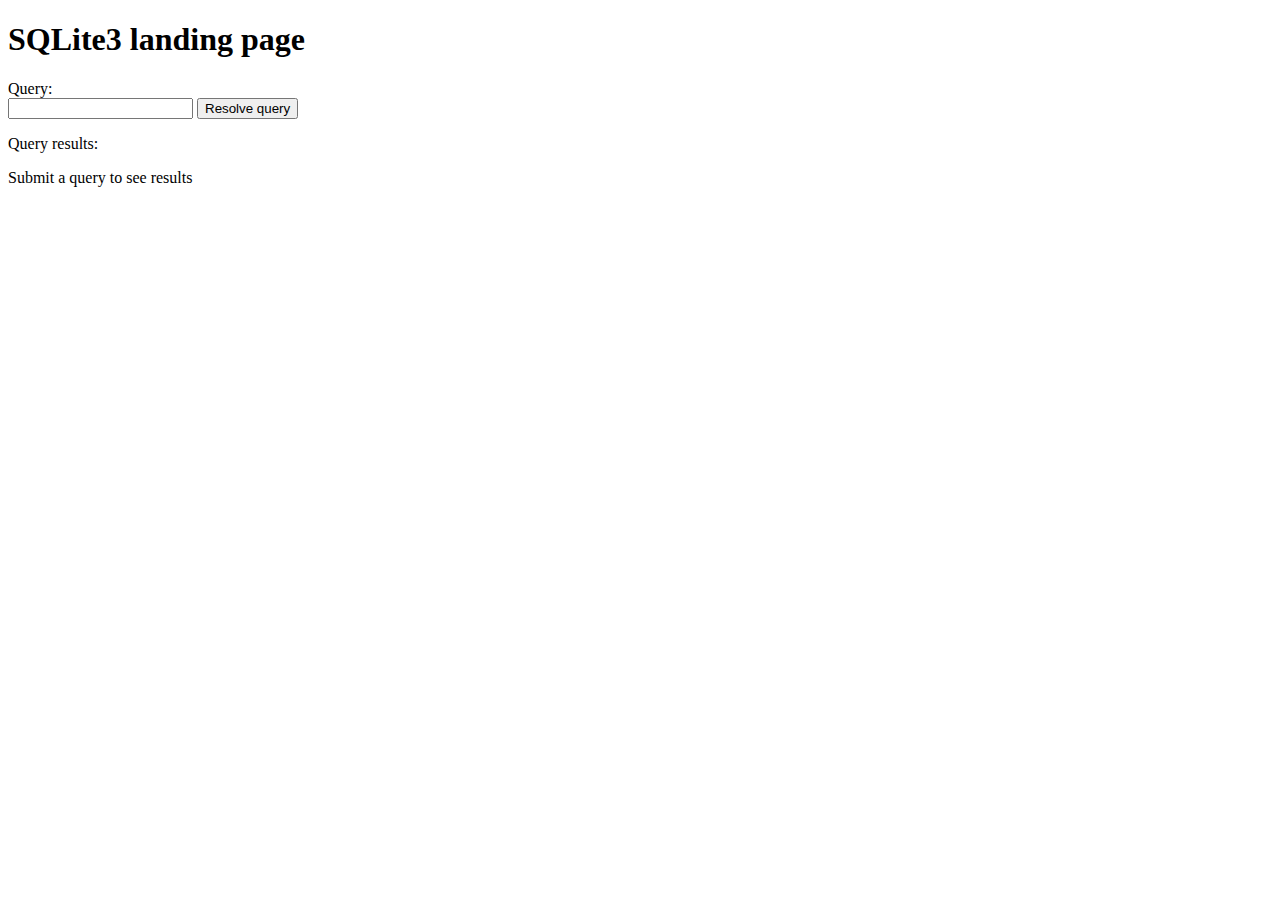
==== sqli/index.html @ adc0ef40 "Renamed sqli directory" ====
<!DOCTYPE html>
<html>
<head>
<title>SQL injection demo</title>
<script src="https://ajax.googleapis.com/ajax/libs/jquery/3.2.1/jquery.min.js"></script>
<script src="static/js/script.js"></script>
</head>
<body>
<h1>SQLite3 landing page</h1>
<form action="#">
    Query:<br>
    <input type="text" name="query" id="query">
    <input type="button" id="serveQuery" value="Resolve query">
</form>

<p>Query results:</p>
<p id="results">Submit a query to see results</p>

</body>
</html>
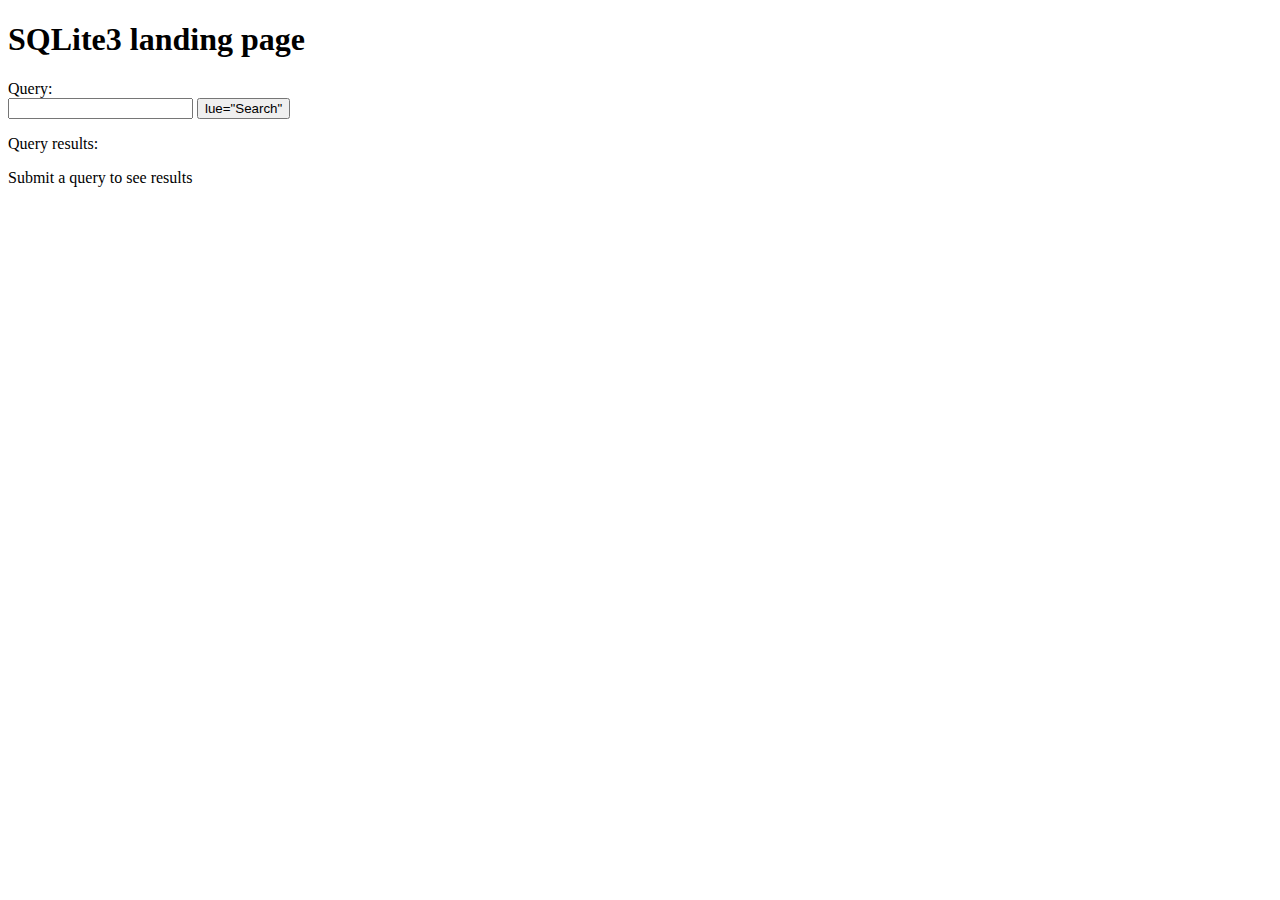
==== commit 55231765: "Cleaned up sqli dir" ====
--- a/sqli/index.html
+++ b/sqli/index.html
@@ -1,20 +1,32 @@
 <!DOCTYPE html>
 <html>
-<head>
-<title>SQL injection demo</title>
-<script src="https://ajax.googleapis.com/ajax/libs/jquery/3.2.1/jquery.min.js"></script>
-<script src="static/js/script.js"></script>
-</head>
-<body>
-<h1>SQLite3 landing page</h1>
-<form action="#">
+  <head>
+    <title>SQL injection demo</title>
+    <script src="https://ajax.googleapis.com/ajax/libs/jquery/3.2.1/jquery.min.js"></script>
+    <script type="text/javascript">
+      $(document).ready(function(){
+
+        $("#serveQuery").click(function(evnt){
+          $.ajax({
+            type: "GET",
+            url: "/database",
+            data: {"selectTerm": $("#query").val()}
+          })
+          .done(function(data) {
+            console.log(data);
+            $("#result").text(data);
+          });
+        evnt.preventDefualt();
+        });
+      });
+    </script>
+  </head>
+  <body>
+    <h1>SQLite3 landing page</h1>
     Query:<br>
     <input type="text" name="query" id="query">
-    <input type="button" id="serveQuery" value="Resolve query">
-</form>
-
-<p>Query results:</p>
-<p id="results">Submit a query to see results</p>
-
-</body>
+    <button id="serveQuery">lue="Search"</button>
+    <p>Query results:</p>
+    <p id="result">Submit a query to see results</p>
+  </body>
 </html>
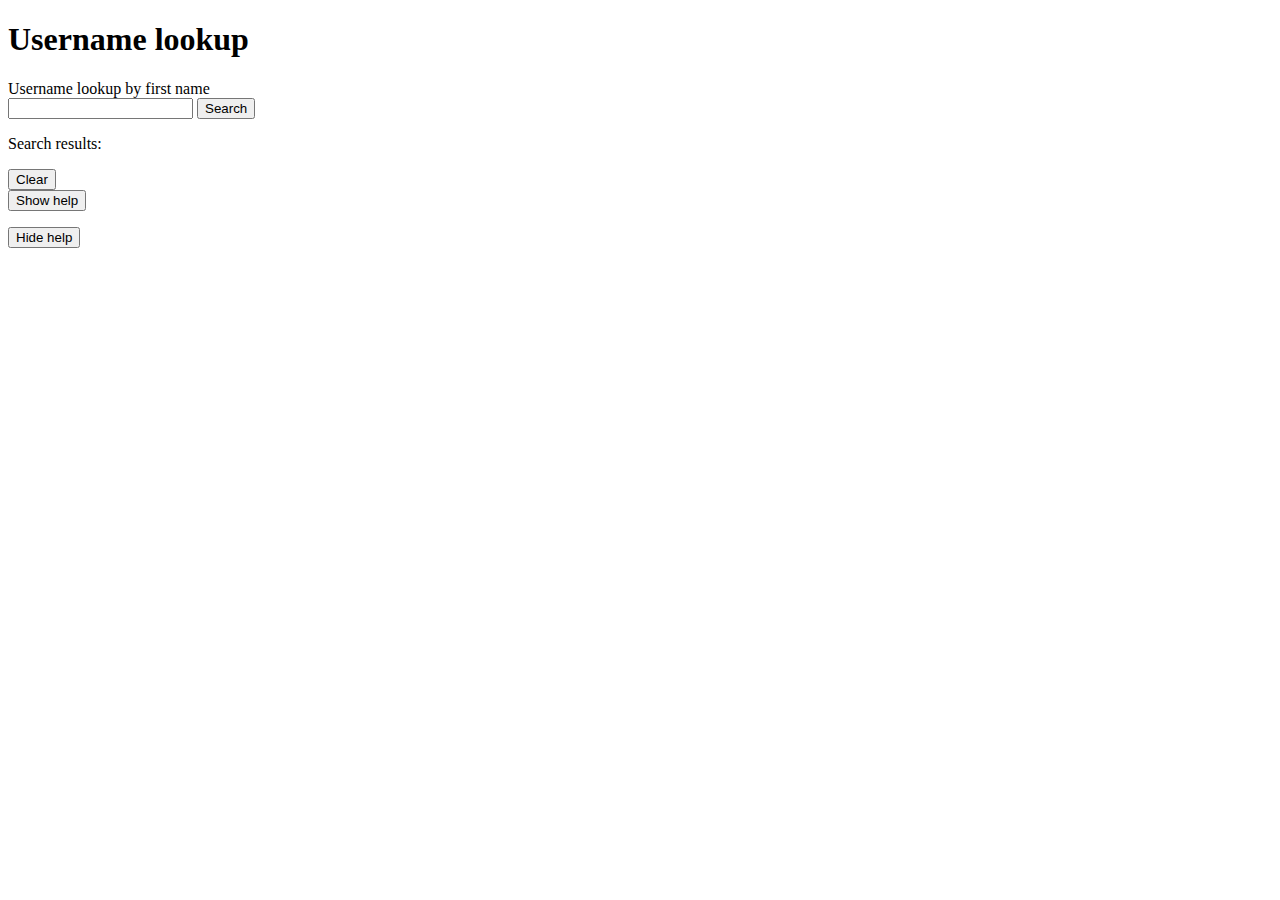
==== commit 66733744: "Added basic css, got injection working" ====
--- a/sqli/index.html
+++ b/sqli/index.html
@@ -2,11 +2,12 @@
 <html>
   <head>
     <title>SQL injection demo</title>
+    <link href="/static/css/style.css" rel="stylesheet">
     <script src="https://ajax.googleapis.com/ajax/libs/jquery/3.2.1/jquery.min.js"></script>
     <script type="text/javascript">
       $(document).ready(function(){
 
-        $("#serveQuery").click(function(evnt){
+        $("#search").click(function(evnt){
           $.ajax({
             type: "GET",
             url: "/database",
@@ -16,17 +17,48 @@
             console.log(data);
             $("#result").text(data);
           });
-        evnt.preventDefualt();
+          $("#results_container").show();
+          evnt.preventDefualt();
         });
+
+        $("#clear_results").click(function(evnt){
+          $("#results_container").hide();
+          evnt.preventDefualt();
+        });
+
+        $("#show_help_button").click(function(evnt){
+          $("#help_contents").show();
+          evnt.preventDefualt();
+        });
+        
+        $("#hide_help_button").click(function(evnt){
+          $("#help_contents").hide();
+          evnt.preventDefualt();
+        });
+
       });
     </script>
   </head>
   <body>
-    <h1>SQLite3 landing page</h1>
-    Query:<br>
-    <input type="text" name="query" id="query">
-    <button id="serveQuery">lue="Search"</button>
-    <p>Query results:</p>
-    <p id="result">Submit a query to see results</p>
+    <h1>Username lookup</h1>
+    <div id="container">
+      <div id="left">
+        Username lookup by first name<br>
+        <input type="text" name="query" id="query">
+        <button id="search">Search</button>
+        <div id="results_container">
+          <p>Search results:</p>
+          <p id="result"></p>
+          <button id="clear_results">Clear</button>
+        </div>
+      </div>
+      <div id="right">
+        <button id="show_help_button">Show help</button>
+        <div id="help_contents">
+          <p></p>
+          <button id="hide_help_button">Hide help</button>
+        </div>
+      </div>
+    </div>
   </body>
 </html>
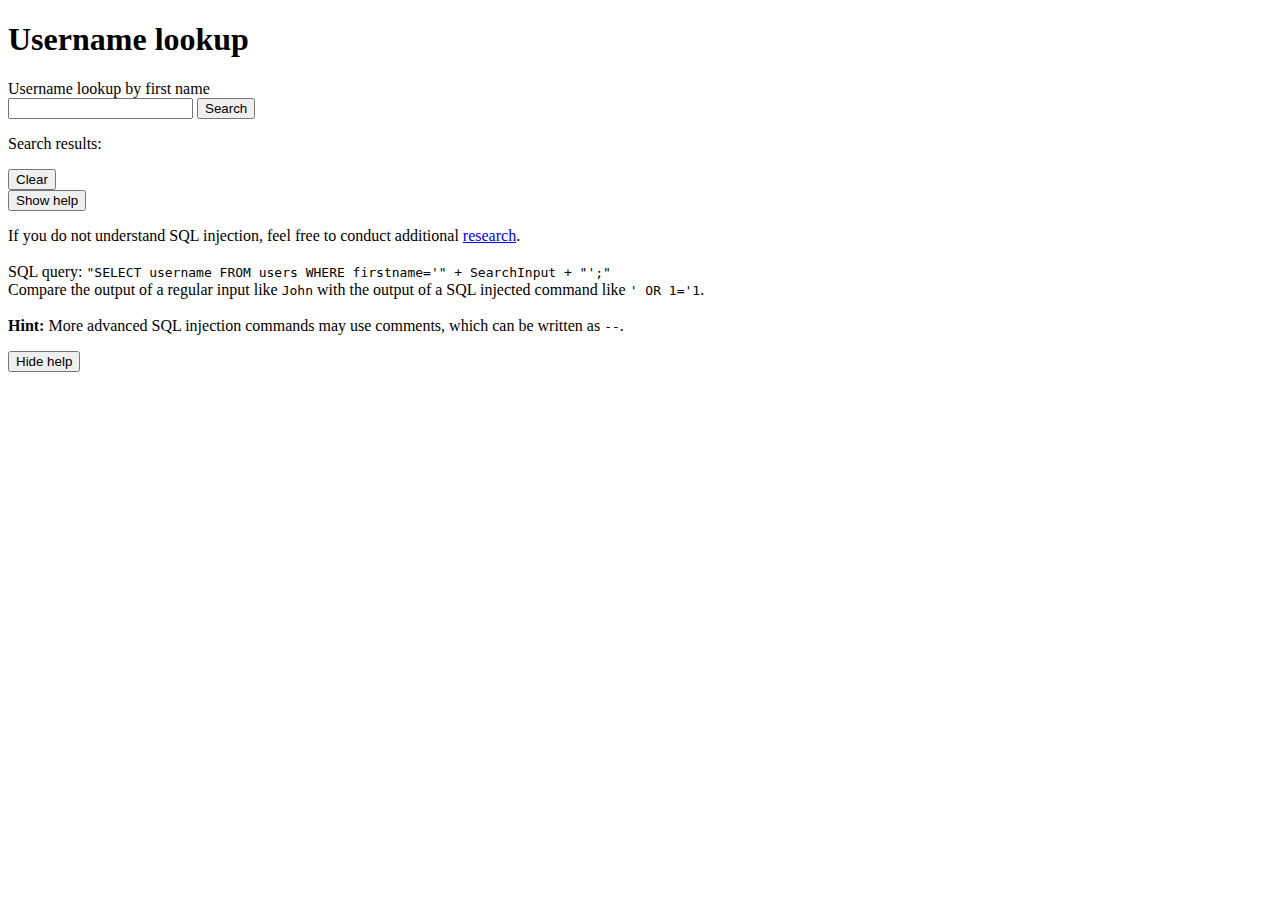
==== commit 510a2ede: "Prettied-up the website, and added help content" ====
--- a/sqli/index.html
+++ b/sqli/index.html
@@ -14,8 +14,7 @@
             data: {"selectTerm": $("#query").val()}
           })
           .done(function(data) {
-            console.log(data);
-            $("#result").text(data);
+            $("#result").html(data);
           });
           $("#results_container").show();
           evnt.preventDefualt();
@@ -55,7 +54,15 @@
       <div id="right">
         <button id="show_help_button">Show help</button>
         <div id="help_contents">
-          <p></p>
+          <p id="help_text">
+            If you do not understand SQL injection, feel free to conduct additional
+            <a href="https://en.wikipedia.org/wiki/SQL_injection">research</a>.<br><br>
+            SQL query: <code>"SELECT username FROM users WHERE firstname='" + SearchInput + "';"</code><br>
+            Compare the output of a regular input like <code>John</code> with the output of a
+            SQL injected command like <code>' OR 1='1</code>.<br><br>
+            <span style="font-weight: bold;">Hint:</span> More advanced SQL injection commands
+            may use comments, which can be written as <code>--</code>.<br>
+          </p>
           <button id="hide_help_button">Hide help</button>
         </div>
       </div>
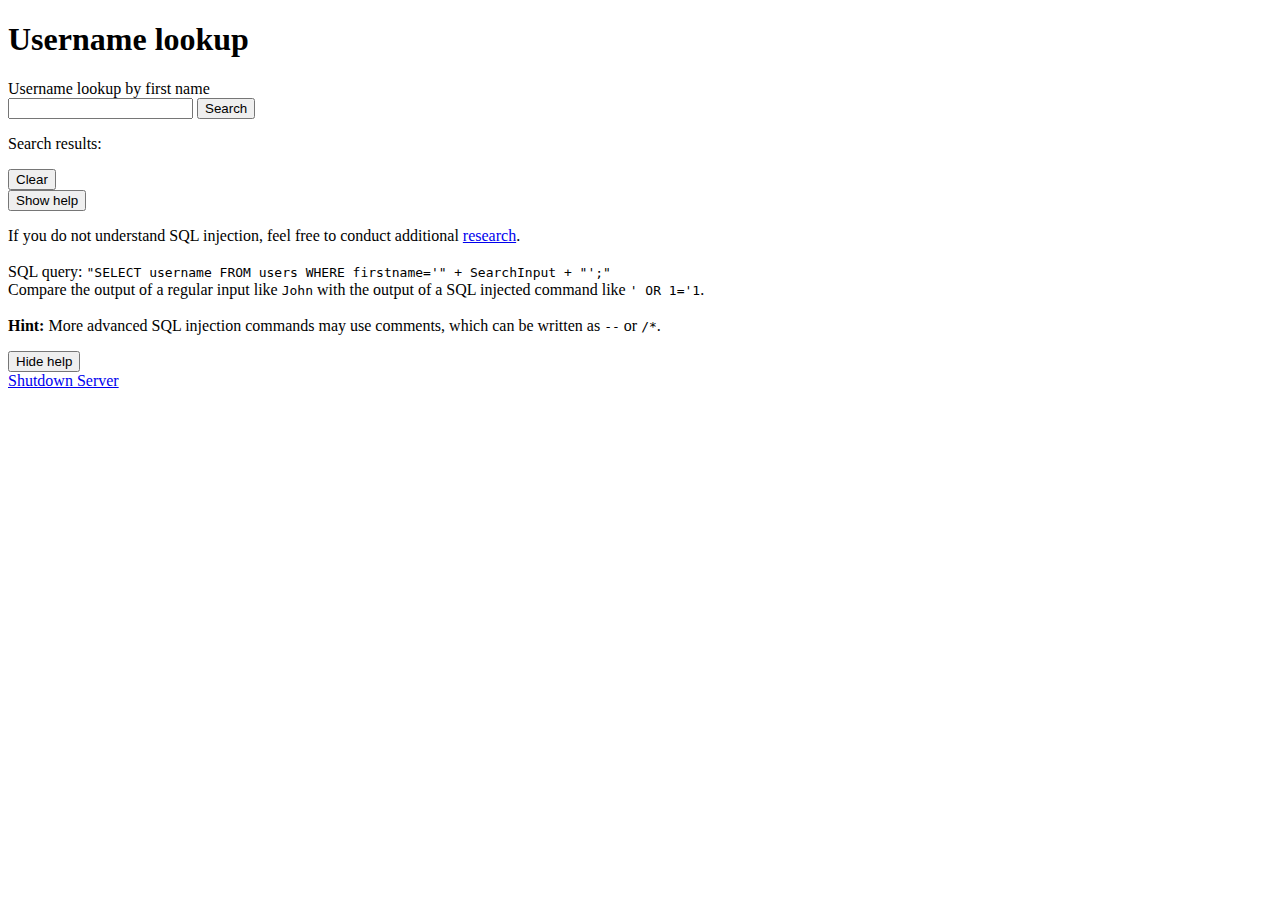
==== commit 05e40f55: "Cleaned up sqli demo, added server shutdown from webpage" ====
--- a/sqli/index.html
+++ b/sqli/index.html
@@ -35,6 +35,10 @@
           evnt.preventDefualt();
         });
 
+        $("#shutdown").click(function(evnt){
+          window.close();
+        });
+
       });
     </script>
   </head>
@@ -61,11 +65,14 @@
             Compare the output of a regular input like <code>John</code> with the output of a
             SQL injected command like <code>' OR 1='1</code>.<br><br>
             <span style="font-weight: bold;">Hint:</span> More advanced SQL injection commands
-            may use comments, which can be written as <code>--</code>.<br>
+            may use comments, which can be written as <code>--</code> or <code>/*</code>.<br>
           </p>
           <button id="hide_help_button">Hide help</button>
         </div>
       </div>
+      <div id="shutdown_div">
+        <a id="shutdown" href="./shutdown">Shutdown Server</a>
+      </div>
     </div>
   </body>
 </html>
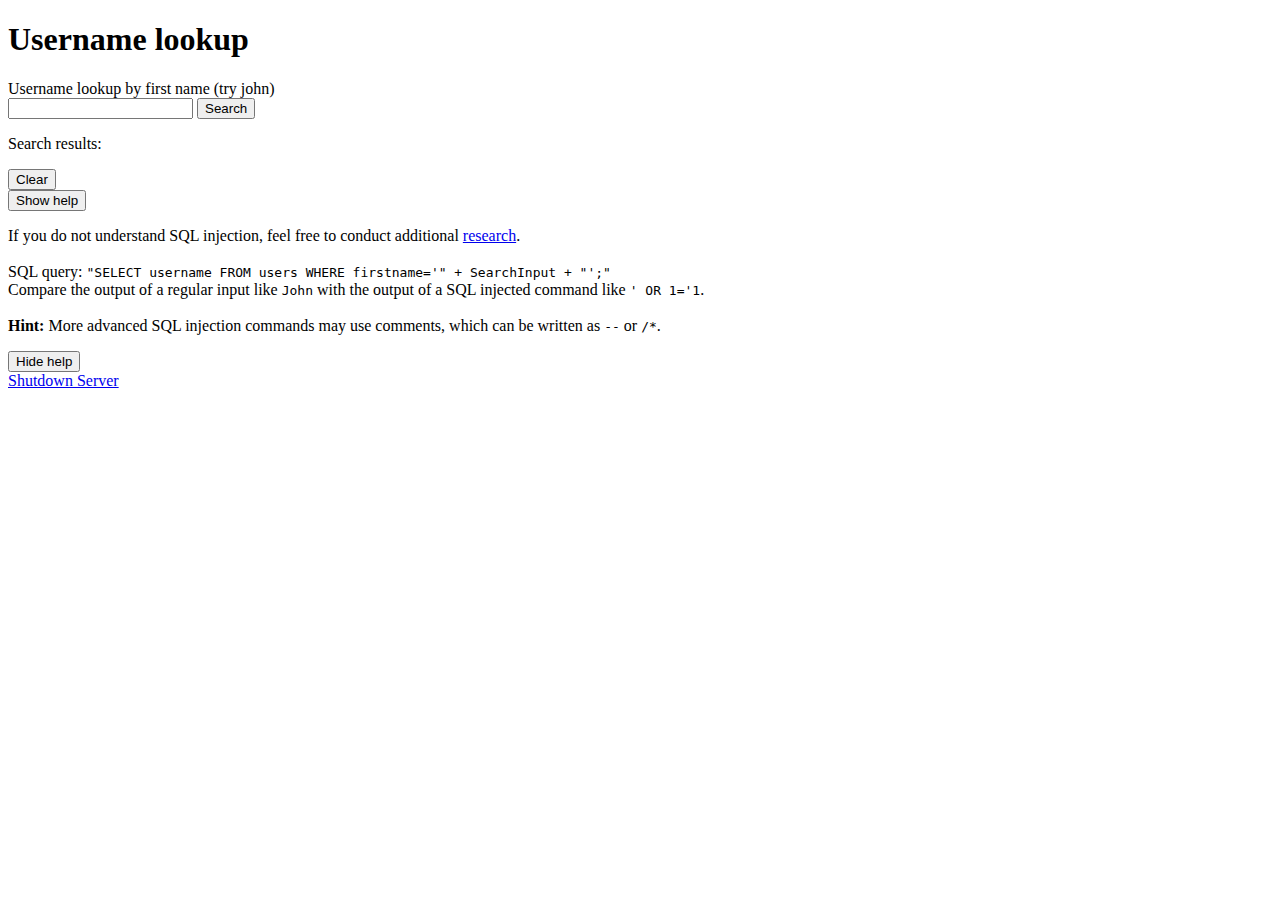
==== commit 25d33b8a: "Added hint to sqli search" ====
--- a/sqli/index.html
+++ b/sqli/index.html
@@ -46,7 +46,7 @@
     <h1>Username lookup</h1>
     <div id="container">
       <div id="left">
-        Username lookup by first name<br>
+        Username lookup by first name (try john)<br>
         <input type="text" name="query" id="query">
         <button id="search">Search</button>
         <div id="results_container">
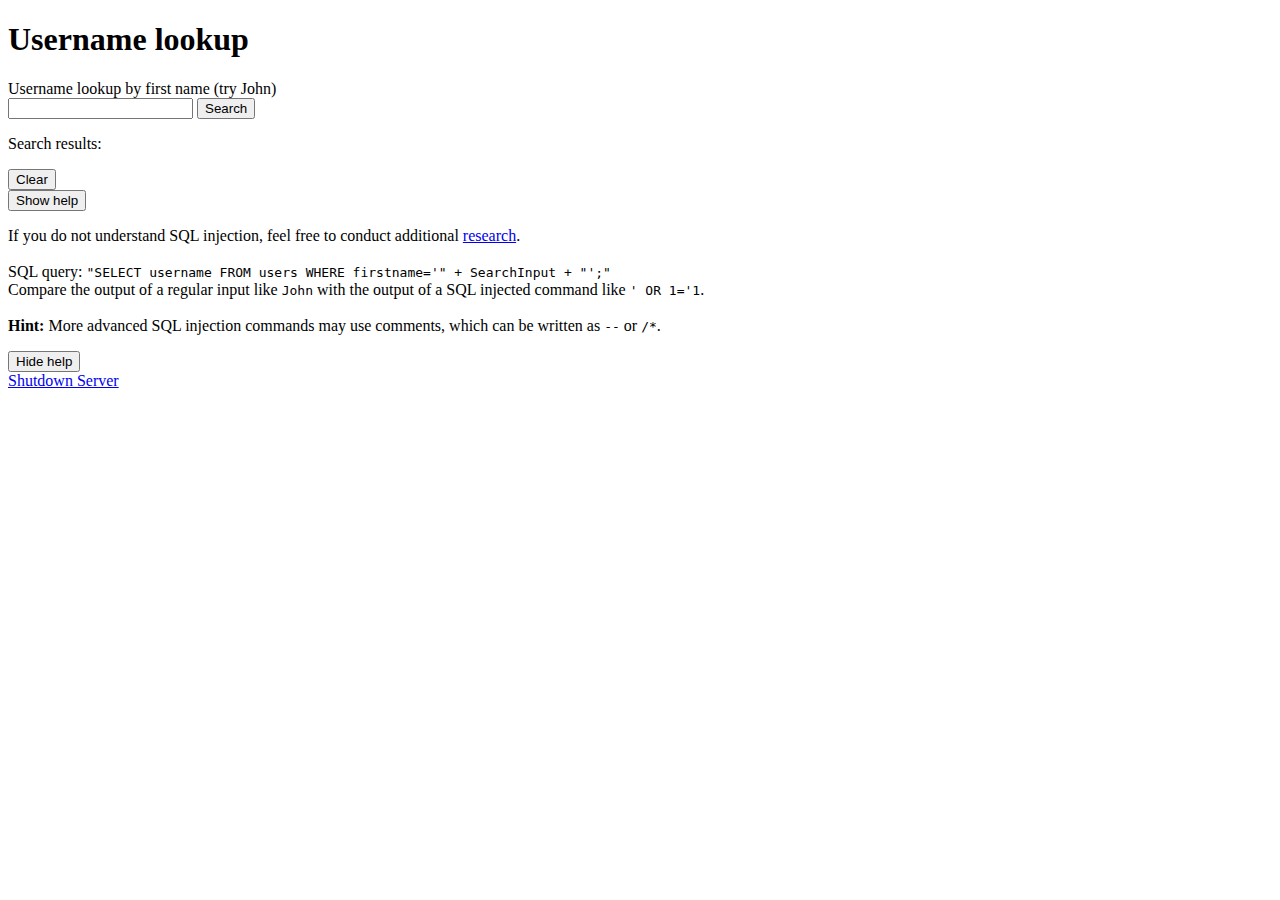
==== commit 1df58772: "Adjusted shutdown message, capitalized 'john'" ====
--- a/sqli/index.html
+++ b/sqli/index.html
@@ -46,7 +46,7 @@
     <h1>Username lookup</h1>
     <div id="container">
       <div id="left">
-        Username lookup by first name (try john)<br>
+        Username lookup by first name (try John)<br>
         <input type="text" name="query" id="query">
         <button id="search">Search</button>
         <div id="results_container">
